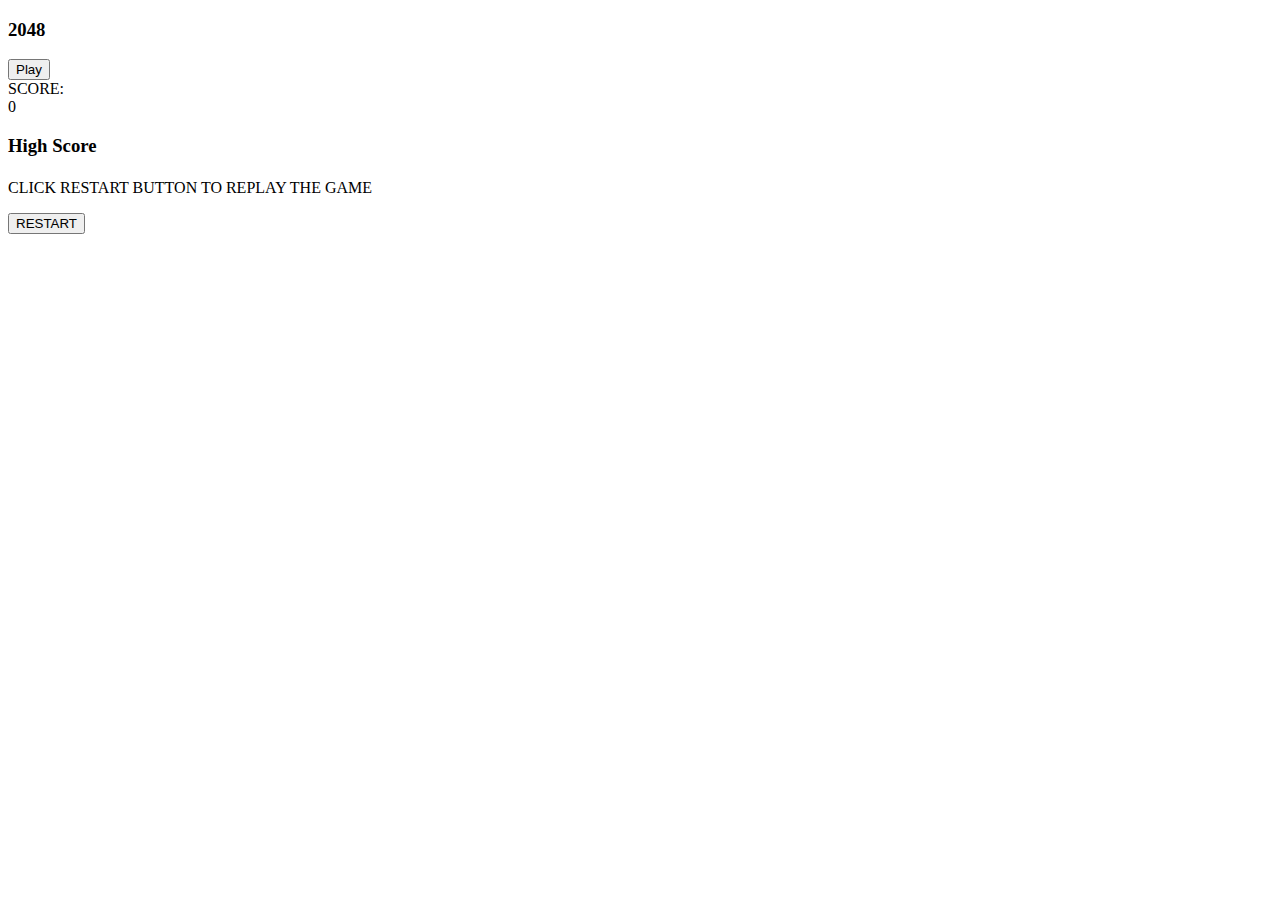
==== 2048/2048.html @ 6e9fb1bd "Create 2048.html" ====
<!DOCTYPE html>
<html lang="en">
<head>
    <meta charset="UTF-8">
    <meta http-equiv="X-UA-Compatible" content="IE=edge">
    <meta name="viewport" content="width=device-width, initial-scale=1.0">
    <link rel="stylesheet" href="index.css">
    <title>2048</title>
    <script src="index.js" charset="utf-8"></script>
</head>
<body>
<div id="game-container">    
        <div class="typewriter">
            <h3>2048 </h3>                
        </div> 
    
        <div id="button">
            <button id="play">Play</button>
    </div>

    <div id="board">
        <div class="grid"></div>
    </div>
</div>

<div id="highscore-container">
    <div class="score-container">
        <div class="score-title">SCORE:</div>
        <span id="score"> 0</span>
    </div>  
    
    <div class="highscore-list">
        <h3 id="highscore">High Score</h3>
    </div>
</div>

<div class="modal-container" id="modal-container">
    <div class="modal">
        <h1 id="win-result"></h1>
        <p id="score-result"></p>
        <p id="click-to-restart">CLICK RESTART BUTTON TO REPLAY THE GAME</p>
        <button id="restart">RESTART</button>
    </div>
</div>

</body>
</html>
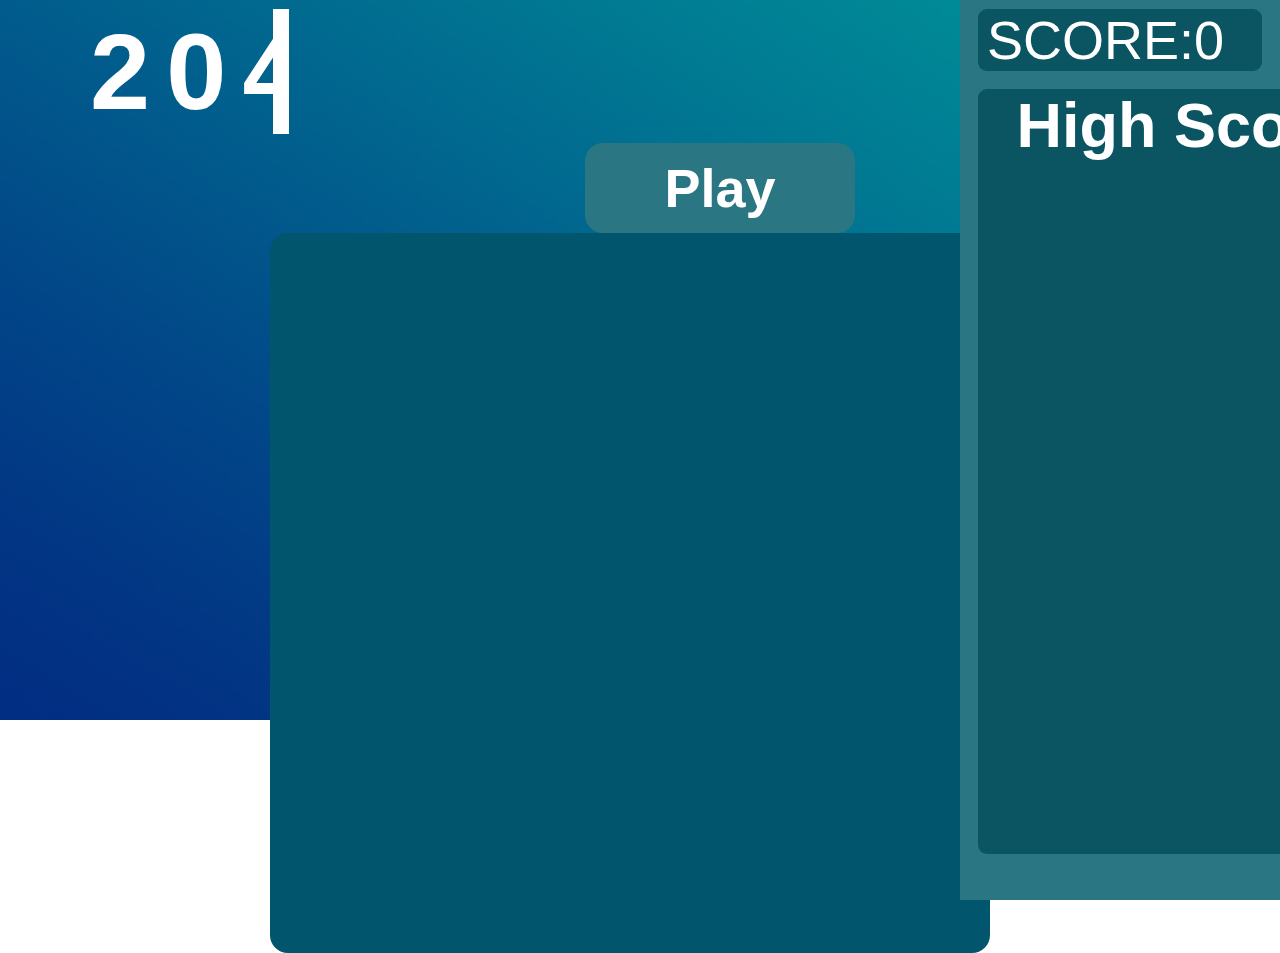
==== commit 206307d5: "Update 2048.html" ====
--- a/2048/2048.html
+++ b/2048/2048.html
@@ -4,9 +4,9 @@
     <meta charset="UTF-8">
     <meta http-equiv="X-UA-Compatible" content="IE=edge">
     <meta name="viewport" content="width=device-width, initial-scale=1.0">
-    <link rel="stylesheet" href="index.css">
+    <link rel="stylesheet" href="2048.css">
     <title>2048</title>
-    <script src="index.js" charset="utf-8"></script>
+    <script src="2048.js" charset="utf-8"></script>
 </head>
 <body>
 <div id="game-container">    
--- a/2048/2048.css
+++ b/2048/2048.css
@@ -0,0 +1,218 @@
+/*All*/
+body { 
+    display: flex;
+    flex-wrap: wrap;
+    background-image: url(Untitled-1.jpg);
+    background-size: 100%;
+    background-repeat: no-repeat;
+}
+
+#game-container {
+    width: 75%;
+    display: flex;
+    flex-wrap: wrap;
+    align-items: center;
+    height: 100vh;
+}
+
+#highscore-container {
+    width:25%;
+    height: 100vh;
+    background-color: #2a7783;
+    color: white;
+}
+
+#board {
+    margin-left:30vh;
+    display:flex;
+    justify-content: center
+}
+.grid {
+    display: flex;
+    border-radius: 2vh;
+    flex-wrap: wrap;
+    width: 80vh;
+    height: 80vh;
+    background-color: #01556d
+}
+
+.grid div {
+    display: flex;
+    width: 17vh;
+    height: 17vh;
+    justify-content: center;
+    text-align: center;
+    align-items: center;
+    font-weight: bold;
+    margin : 1.4vh;
+    border-radius: 3vh;
+    font-family: 'Segoe UI', Tahoma, Geneva, Verdana, sans-serif;
+    font-weight: bold;
+}
+
+
+.score-container, #result {
+    display: flex;
+    flex-direction: row;
+    font-family: 'Segoe UI', Tahoma, Geneva, Verdana, sans-serif;
+    font-size: 6vh;
+    margin: 2vh;
+    margin-top: 1vh;
+    border-radius: 1vh;
+    background-color: #0b5461
+}
+
+.score-title {
+ margin-left: 1vh;
+}
+
+#score {
+    width: 50vh;
+}
+
+button {
+    height: 10vh;
+    width:50vh;
+    border-radius: 2vh;
+    font-family: 'Segoe UI', Tahoma, Geneva, Verdana, sans-serif;
+    font-size: 6vh;
+    font-weight: bold;
+    background-color: #155e69;
+    color: white;
+    display: flex;
+    justify-content: center;
+    align-items: center;
+    border: none;
+}
+
+#play {
+    width: 30vh;
+    margin-left: 65vh;
+    background-color: #2a7783;
+}
+
+#button {
+    display:flex;
+    justify-content: center;
+}
+
+/* Typing Effect */
+.typewriter {
+    width: 31%;
+}
+.typewriter h3 {
+    color: white;
+    margin: 1vh;
+    display: block;
+    margin-left: 10vh;
+    font-family: 'Segoe UI', Tahoma, Geneva, Verdana, sans-serif;
+    font-weight: bolder;
+    font-size: 12vh;
+    overflow: hidden; /* Ensures the content is not revealed until the animation */
+    border-right: .15em solid white; /* The typwriter cursor */
+    white-space: nowrap; /* Keeps the content on a single line */
+    letter-spacing: .15em; /* Adjust as needed */
+    animation: 
+      typing 5s steps(40, end),
+      blink-caret .5s step-end infinite;
+  }
+
+.nav1 {
+    width: 28%
+}
+
+.nav2 {
+    width:28%; 
+    display: flex; 
+    justify-content: space-around; 
+    align-items: center
+}
+
+  @keyframes typing {
+    from { width: 0 }
+    to { width: 80% }
+  }
+  
+
+  @keyframes blink-caret {
+    from, to { border-color: transparent }
+    50% { border-color: white }
+  }
+
+
+/* Popup Modal For Showing Result */
+* {
+    box-sizing: border-box;
+    margin: 0;
+}
+
+#highscore {
+    font-family: 'Segoe UI', Tahoma, Geneva, Verdana, sans-serif;
+    font-weight: bolder;
+    font-size: 7vh;
+    color: white;
+    text-align: center;
+}
+ 
+.highscore-list{
+    margin-left: 2vh;
+    background-color: #0b5461;
+    border-radius:1vh;
+    width: 45.5vh;
+    height: 85vh;
+}
+
+h1 {
+    font-size: 6vh;
+    margin-top: 2vh;
+    margin-bottom: 2vh;
+}
+
+
+p {
+    margin-top: 1.5vh;
+    margin-bottom: 1.5vh;
+    font-size: 4vh
+}
+
+.modal-container {
+    position: fixed;
+    top: 0;
+    left: 0;
+    height: 100%;
+    width: 100%;
+    background-color:rgba(0,0,0,0.3);
+    opacity: 0;
+    pointer-events: none;
+    transition: opacity 0.3s ease;
+    display: flex;
+    align-items: center;
+    justify-content: center;
+}
+
+.modal-container.show {
+    opacity: 1;
+    pointer-events: auto;
+}
+
+#restart {
+    box-shadow: 0 2px 4px rgba(0, 0, 0, 0.2);
+    height: 6vh;
+    width: 30vh;
+    font-size: 4vh;
+    font-weight:bold;
+    border-radius: 1vh;
+}
+
+.modal {
+    background-color:  white;
+    width: 600px;
+    max-width: 100%;
+    padding: 30px;
+    border-radius: 8px;
+    box-shadow: 0 2px 4px rgba(0, 0, 0, 0.2);
+    text-align: center;
+    display: flex;
+    justify-content: center;
+    flex-wrap: wrap;
+}
